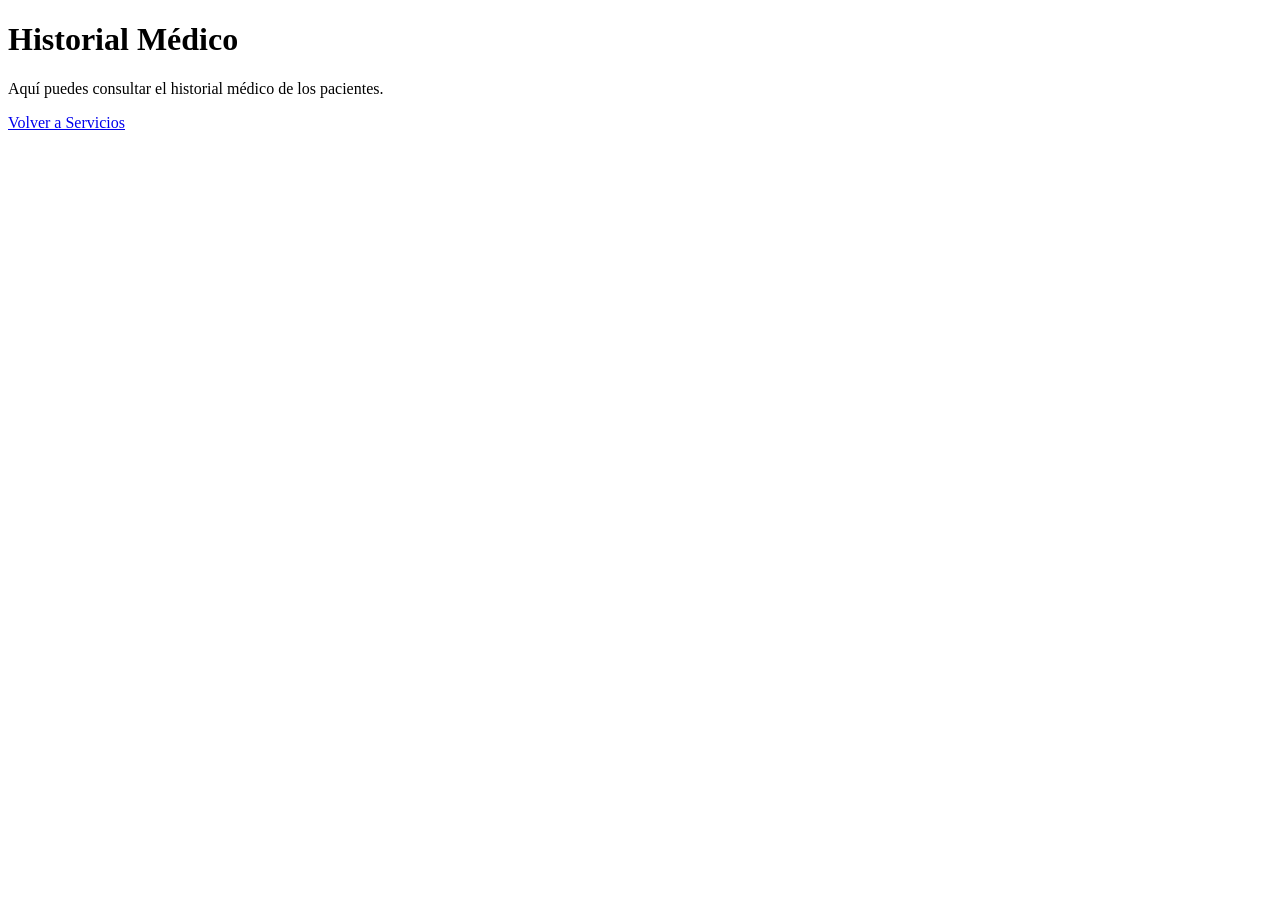
==== eventosMedicos/templates/consultar.html @ 22406fed "commit para avance interfaz" ====
<!DOCTYPE html>
<html lang="en">
<head>
    <meta charset="UTF-8">
    <meta name="viewport" content="width=device-width, initial-scale=1.0">
    <title>Historial Médico</title>
</head>
<body>
    <h1>Historial Médico</h1>
    <p>Aquí puedes consultar el historial médico de los pacientes.</p>
    <a href="/servicios">Volver a Servicios</a>
</body>
</html>
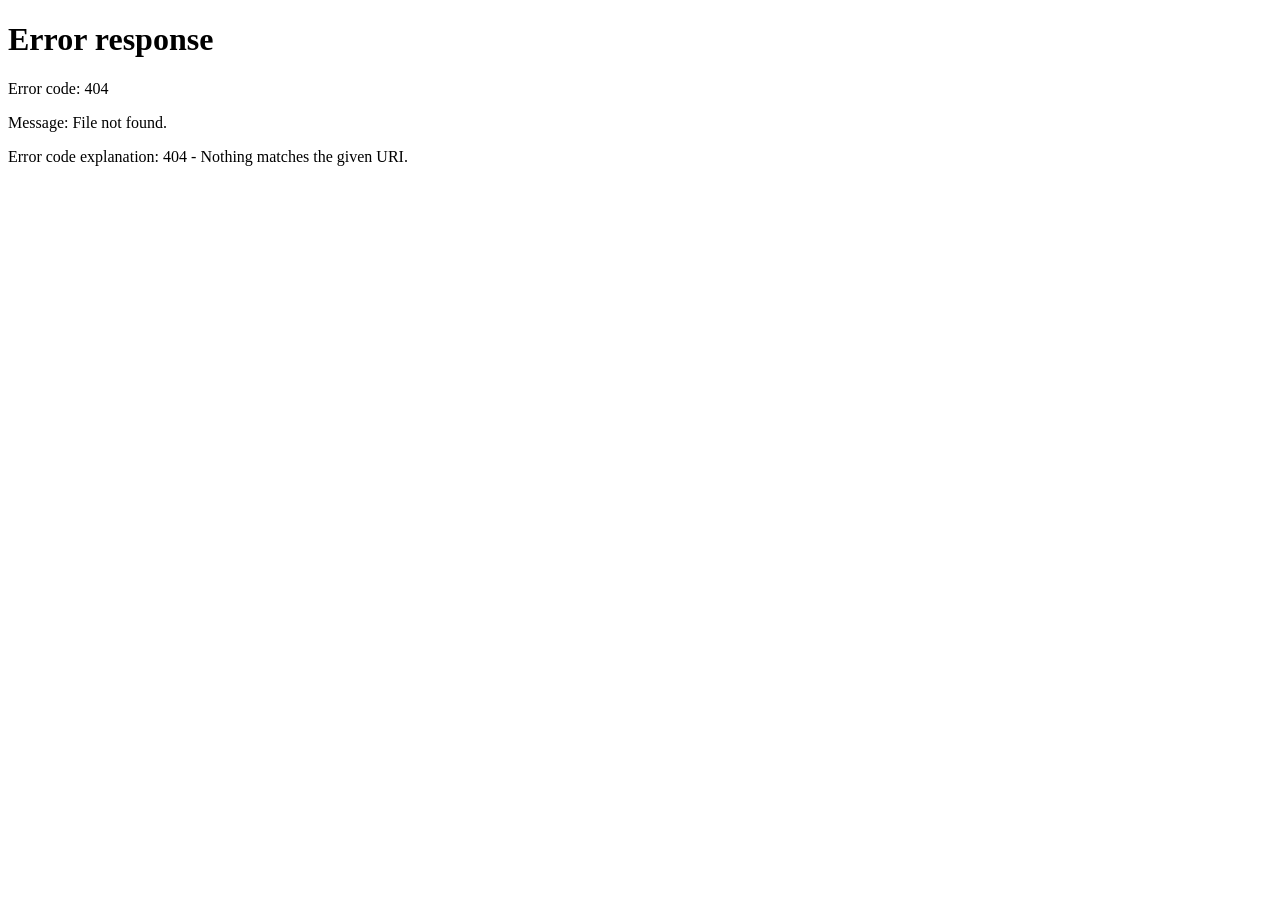
==== commit ea980df9: "mas avances" ====
--- a/eventosMedicos/templates/consultar.html
+++ b/eventosMedicos/templates/consultar.html
@@ -1,13 +1,13 @@
+
 <!DOCTYPE html>
 <html lang="en">
 <head>
     <meta charset="UTF-8">
     <meta name="viewport" content="width=device-width, initial-scale=1.0">
-    <title>Historial Médico</title>
+    <title>Redirigiendo...</title>
+    <meta http-equiv="refresh" content="0; url=/reportes/consultas/pacientes/" />
 </head>
 <body>
-    <h1>Historial Médico</h1>
-    <p>Aquí puedes consultar el historial médico de los pacientes.</p>
-    <a href="/servicios">Volver a Servicios</a>
+    <p>Redirigiendo a la página de consultas de pacientes...</p>
 </body>
 </html>
